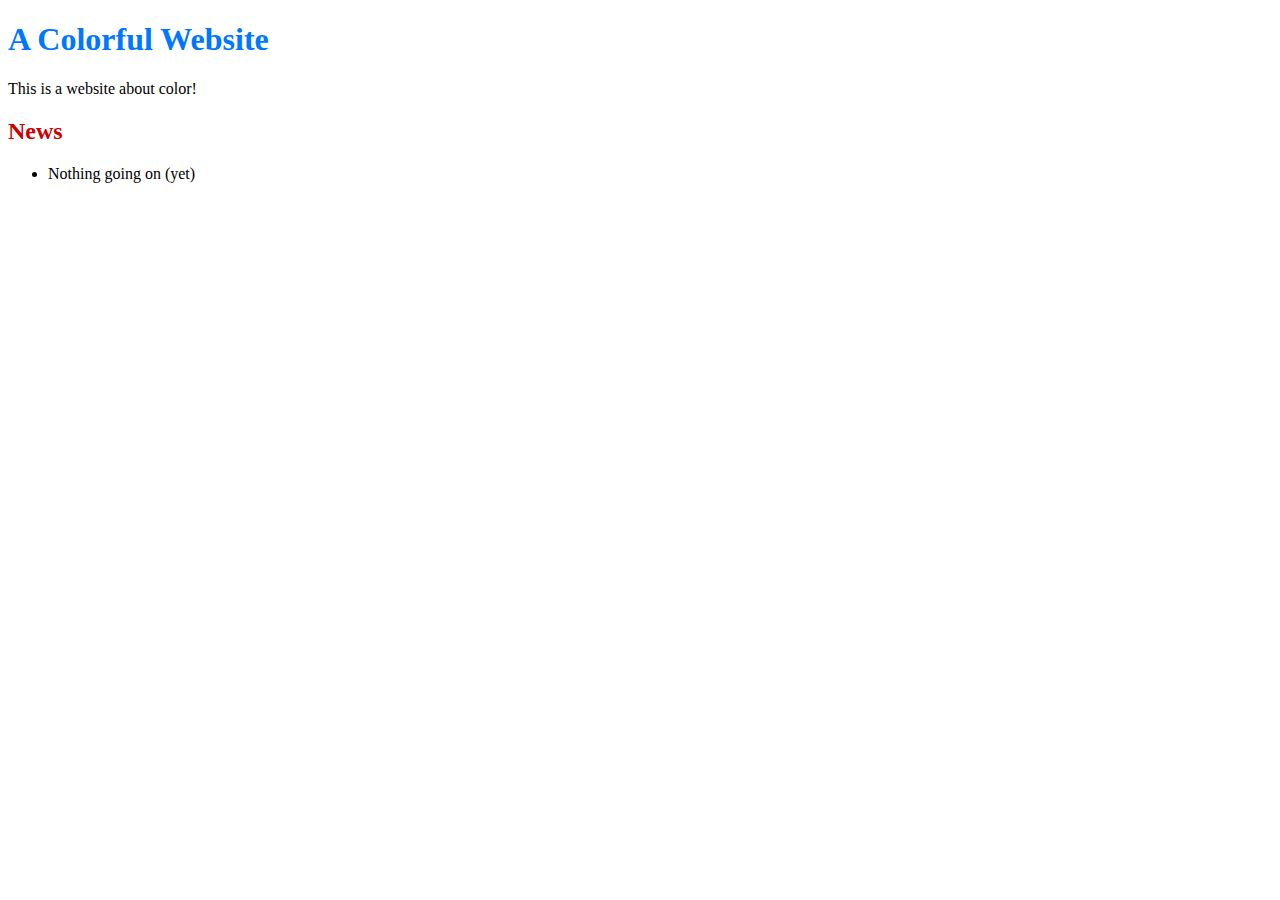
==== index.html @ 1f70a891 "First index file commit" ====
<!DOCTYPE html>
<html lang="en">

<head>
  <title>A Colorful Website</title>
  <meta charset="utf-8" />
</head>
<body>
  <h1 style="color: #07F">A Colorful Website</h1>
  <p>This is a website about color!</p>    
  
  <h2 style="color: #C00">News</h2>
  <ul>
    <li>Nothing going on (yet)</li>
  </ul>
</body>
</html>
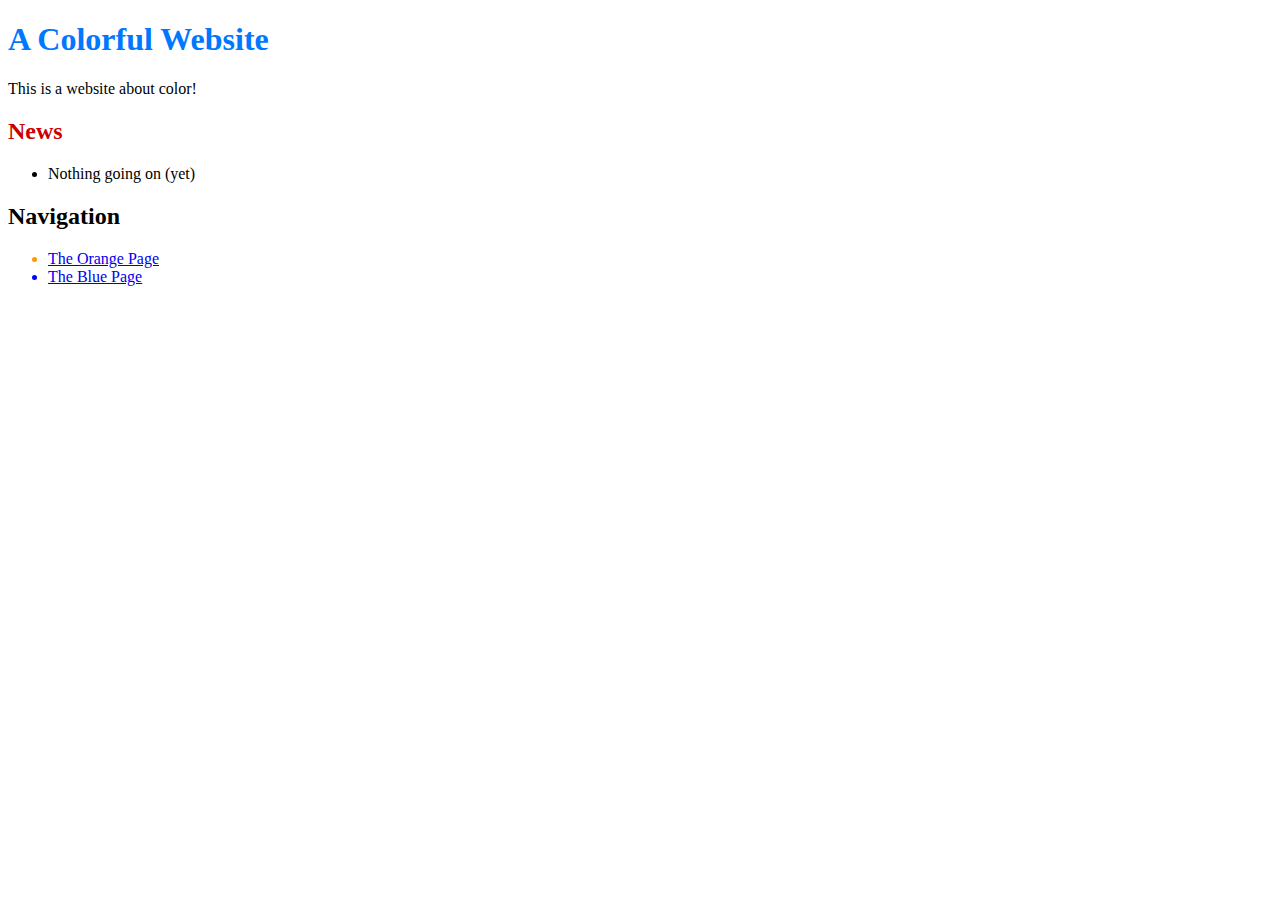
==== commit 1261af72: "Add navigation links" ====
--- a/index.html
+++ b/index.html
@@ -13,6 +13,18 @@
   <ul>
     <li>Nothing going on (yet)</li>
   </ul>
+
+
+<h2>Navigation</h2>
+<ul>
+  <li style="color: #F90">
+    <a href="orange.html">The Orange Page</a>
+  </li>
+  <li style="color: #00F">
+    <a href="blue.html">The Blue Page</a>
+  </li>
+</ul>
+
 </body>
 </html>
 
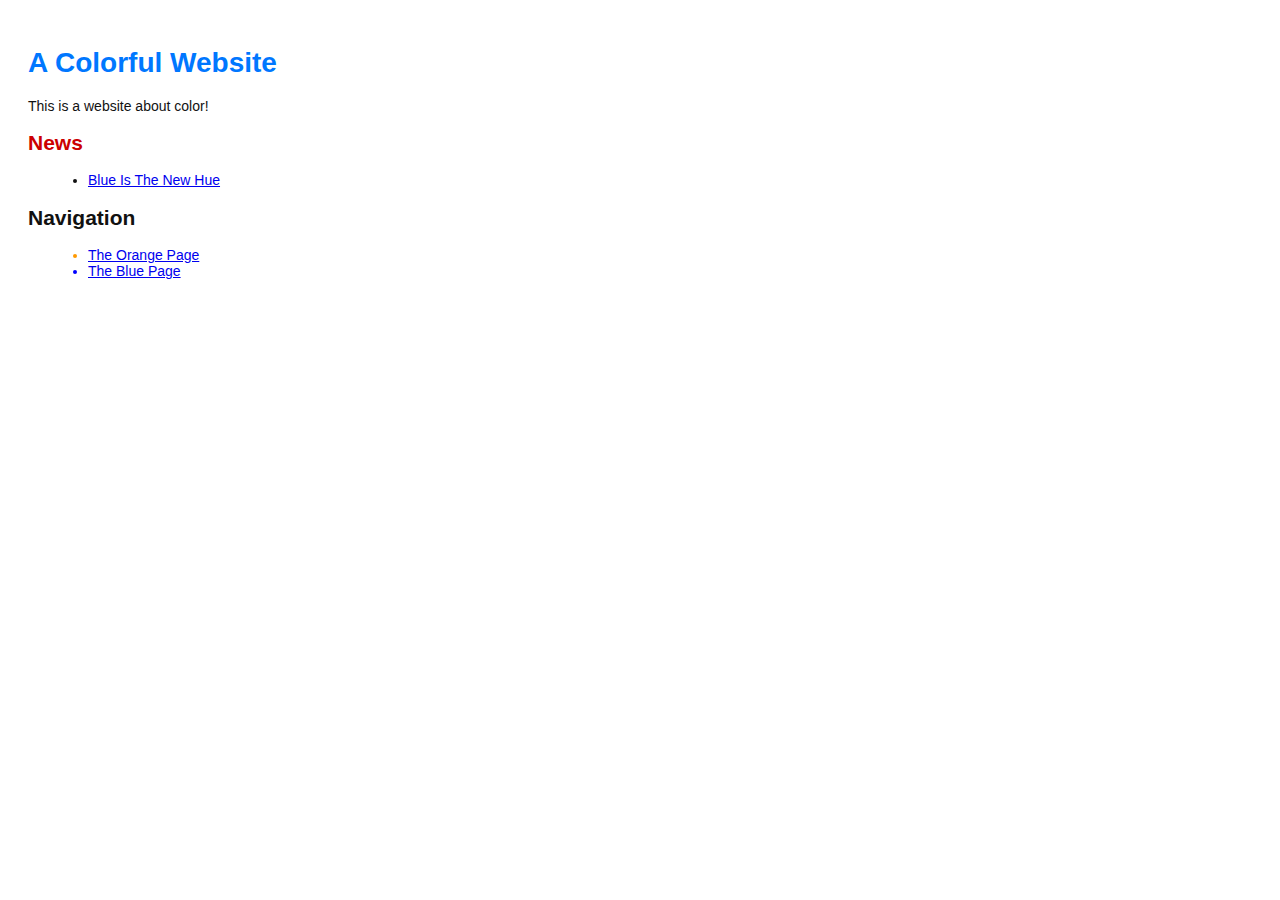
==== commit 42fdee6f: "Add 1st news item" ====
--- a/index.html
+++ b/index.html
@@ -3,16 +3,17 @@
 
 <head>
   <title>A Colorful Website</title>
+<link rel="stylesheet" href="style.css" />
   <meta charset="utf-8" />
 </head>
 <body>
   <h1 style="color: #07F">A Colorful Website</h1>
   <p>This is a website about color!</p>    
   
-  <h2 style="color: #C00">News</h2>
-  <ul>
-    <li>Nothing going on (yet)</li>
-  </ul>
+<h2 style="color: #C00">News</h2>
+<ul>
+  <li><a href="news-1.html">Blue Is The New Hue</a></li>
+</ul>
 
 
 <h2>Navigation</h2>
--- a/style.css
+++ b/style.css
@@ -0,0 +1,15 @@
+body {
+  padding: 20px;
+  font-family: Verdana, Arial, Helvetica, sans-serif;
+  font-size: 14px;
+  color: #111;
+}
+
+p, ul {
+  margin-bottom: 10px;
+}
+
+ul {
+  margin-left: 20px;
+}
+
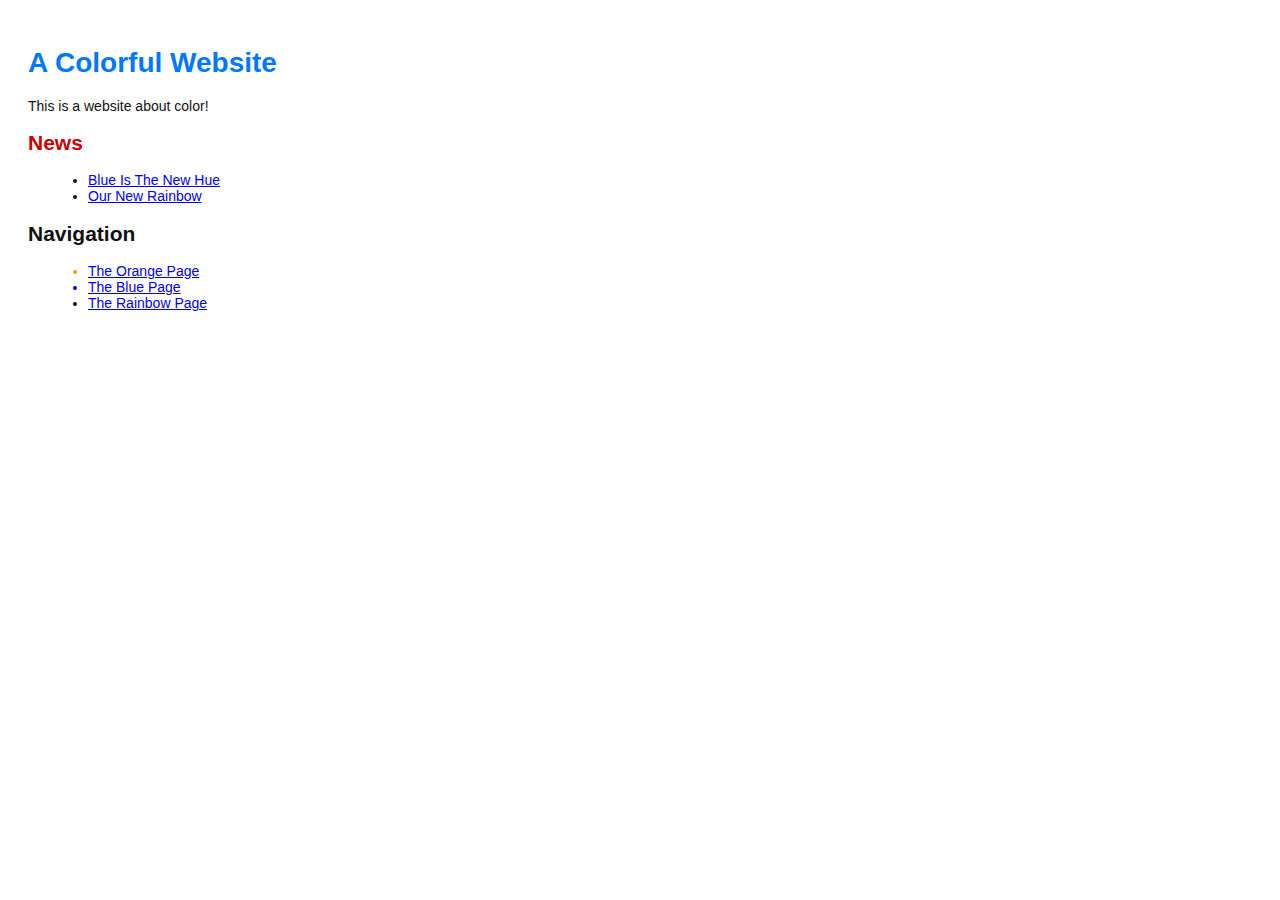
==== commit f1c113ad: "Merge branch 'crazy'" ====
--- a/index.html
+++ b/index.html
@@ -10,11 +10,13 @@
   <h1 style="color: #07F">A Colorful Website</h1>
   <p>This is a website about color!</p>    
   
+
+
 <h2 style="color: #C00">News</h2>
 <ul>
   <li><a href="news-1.html">Blue Is The New Hue</a></li>
+  <li><a href="rainbow.html">Our New Rainbow</a></li>
 </ul>
-
 
 <h2>Navigation</h2>
 <ul>
@@ -24,7 +26,13 @@
   <li style="color: #00F">
     <a href="blue.html">The Blue Page</a>
   </li>
+  <li>
+    <a href="rainbow.html">The Rainbow Page</a>
+  </li>
 </ul>
+
+
+
 
 </body>
 </html>
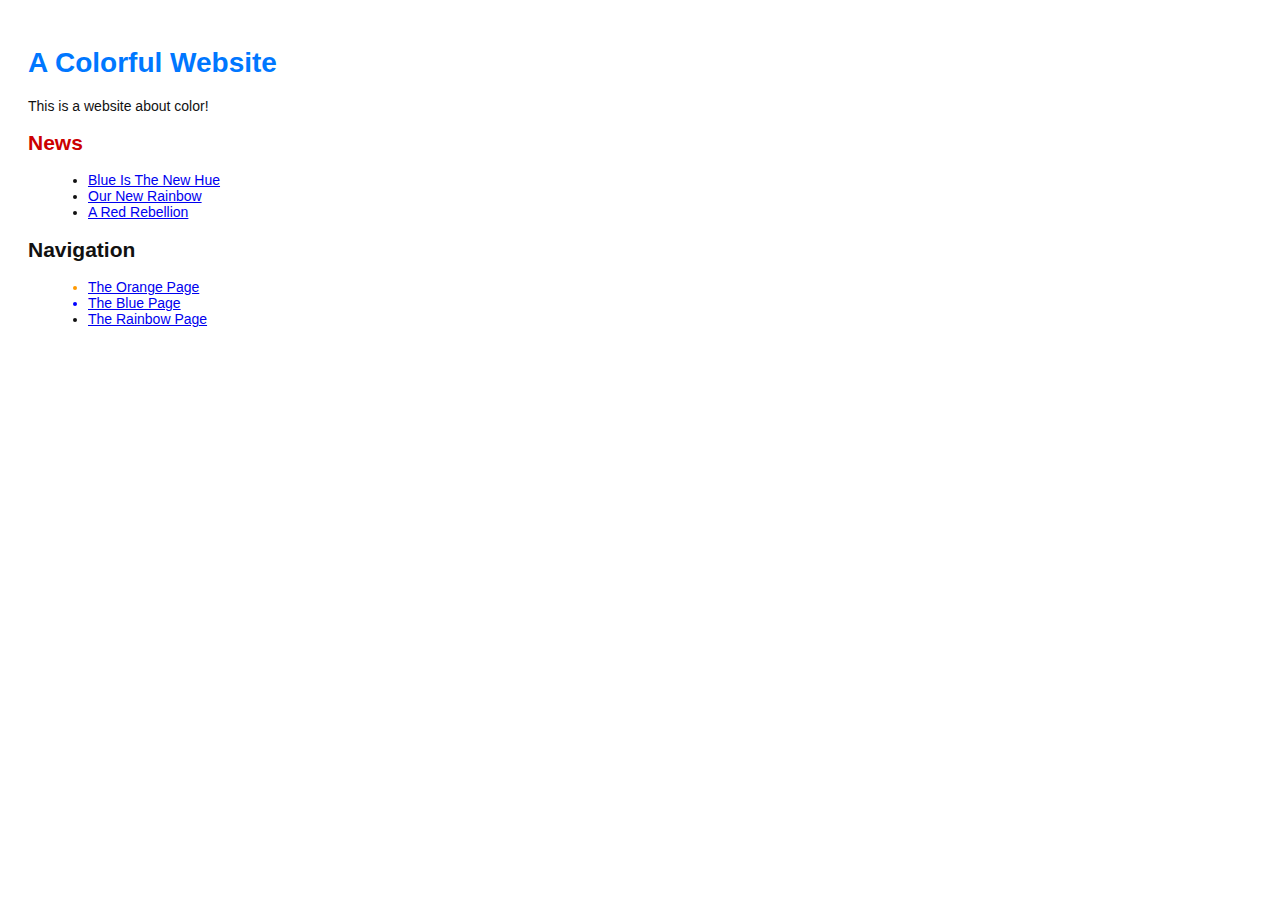
==== commit a0e0a114: "Add 2nd news item to index" ====
--- a/index.html
+++ b/index.html
@@ -11,11 +11,11 @@
   <p>This is a website about color!</p>    
   
 
-
 <h2 style="color: #C00">News</h2>
 <ul>
   <li><a href="news-1.html">Blue Is The New Hue</a></li>
   <li><a href="rainbow.html">Our New Rainbow</a></li>
+  <li><a href="news-2.html">A Red Rebellion</a></li>
 </ul>
 
 <h2>Navigation</h2>
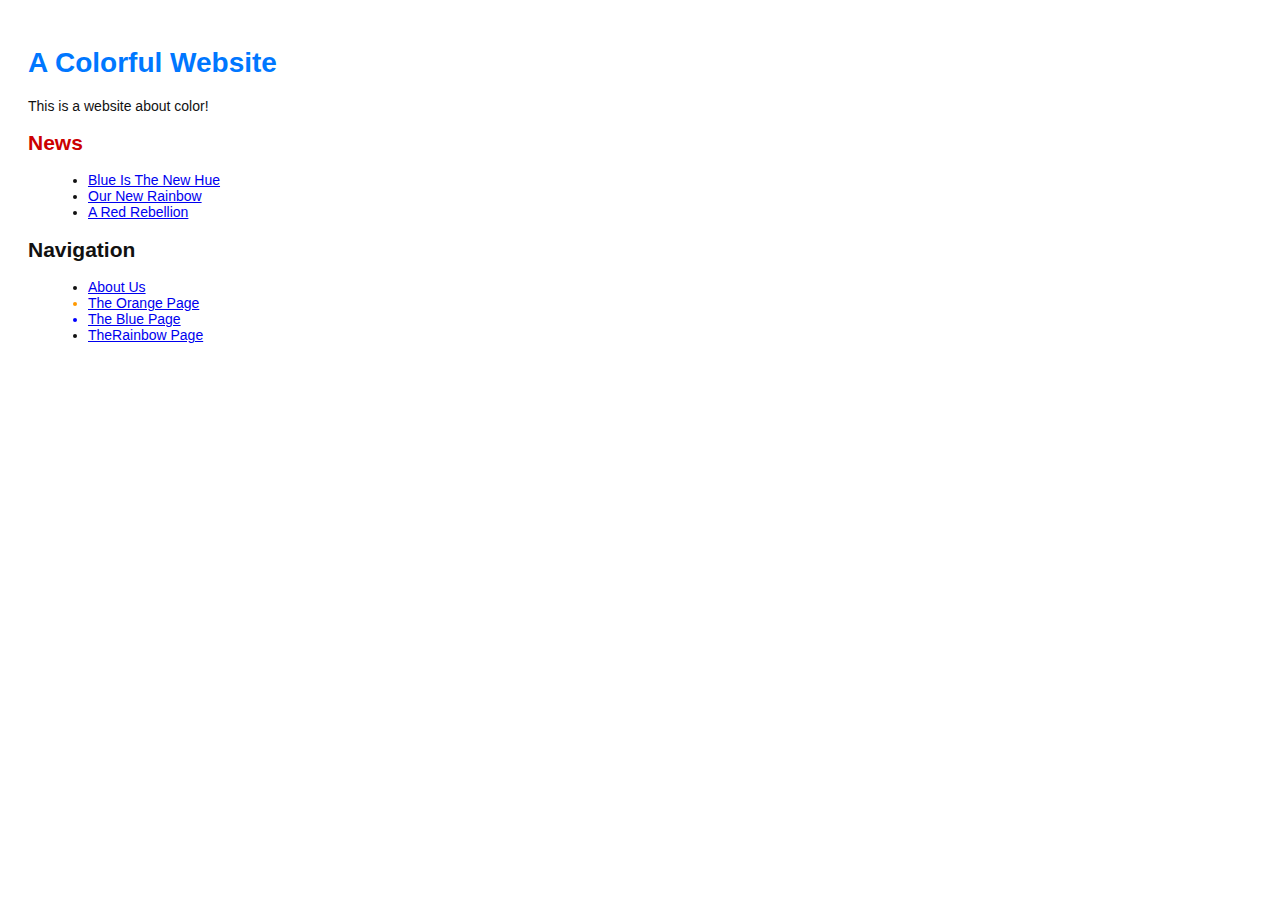
==== commit f7681260: "add link to about section in home page" ====
--- a/index.html
+++ b/index.html
@@ -18,8 +18,12 @@
   <li><a href="news-2.html">A Red Rebellion</a></li>
 </ul>
 
+
 <h2>Navigation</h2>
 <ul>
+  <li>
+    <a href="about/index.html">About Us</a>
+  </li>
   <li style="color: #F90">
     <a href="orange.html">The Orange Page</a>
   </li>
@@ -27,12 +31,9 @@
     <a href="blue.html">The Blue Page</a>
   </li>
   <li>
-    <a href="rainbow.html">The Rainbow Page</a>
+    <a href="rainbow.html">TheRainbow Page</a>
   </li>
 </ul>
-
-
-
 
 </body>
 </html>
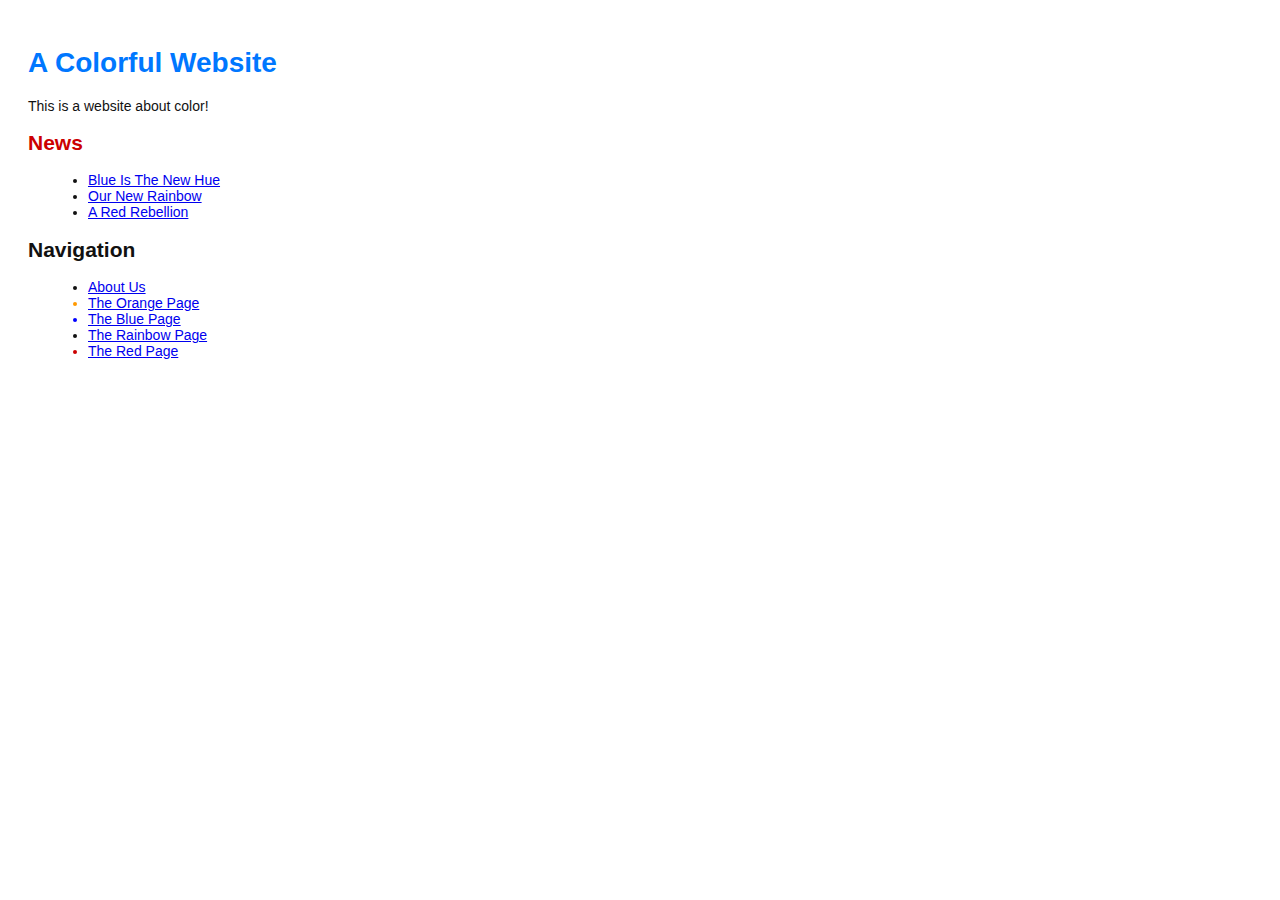
==== commit 8775ed81: "add red page" ====
--- a/index.html
+++ b/index.html
@@ -18,7 +18,6 @@
   <li><a href="news-2.html">A Red Rebellion</a></li>
 </ul>
 
-
 <h2>Navigation</h2>
 <ul>
   <li>
@@ -31,9 +30,13 @@
     <a href="blue.html">The Blue Page</a>
   </li>
   <li>
-    <a href="rainbow.html">TheRainbow Page</a>
+    <a href="rainbow.html">The Rainbow Page</a>
+  </li>
+  <li style="color: #C00">
+    <a href="red.html">The Red Page</a>
   </li>
 </ul>
+
 
 </body>
 </html>
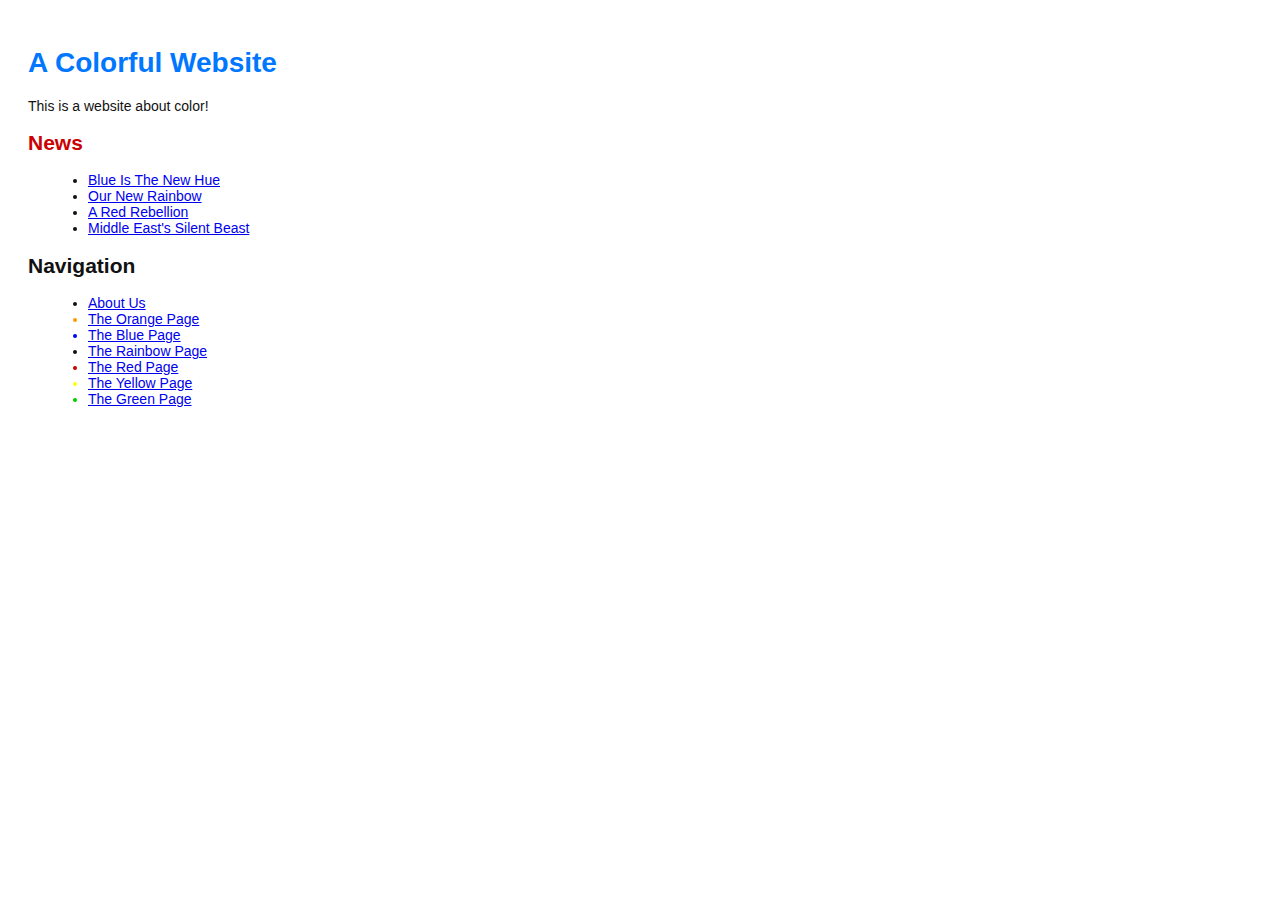
==== commit 17936023: "add 3rd news item" ====
--- a/index.html
+++ b/index.html
@@ -10,12 +10,12 @@
   <h1 style="color: #07F">A Colorful Website</h1>
   <p>This is a website about color!</p>    
   
-
 <h2 style="color: #C00">News</h2>
 <ul>
   <li><a href="news-1.html">Blue Is The New Hue</a></li>
   <li><a href="rainbow.html">Our New Rainbow</a></li>
   <li><a href="news-2.html">A Red Rebellion</a></li>
+  <li><a href="news-3.html">Middle East's Silent Beast</a></li>
 </ul>
 
 <h2>Navigation</h2>
@@ -35,6 +35,12 @@
   <li style="color: #C00">
     <a href="red.html">The Red Page</a>
   </li>
+  <li style="color: #FF0">
+    <a href="yellow.html">The Yellow Page</a>
+  </li>
+<li style="color: #0C0">
+  <a href="green.html">The Green Page</a>
+</li>
 </ul>
 
 
